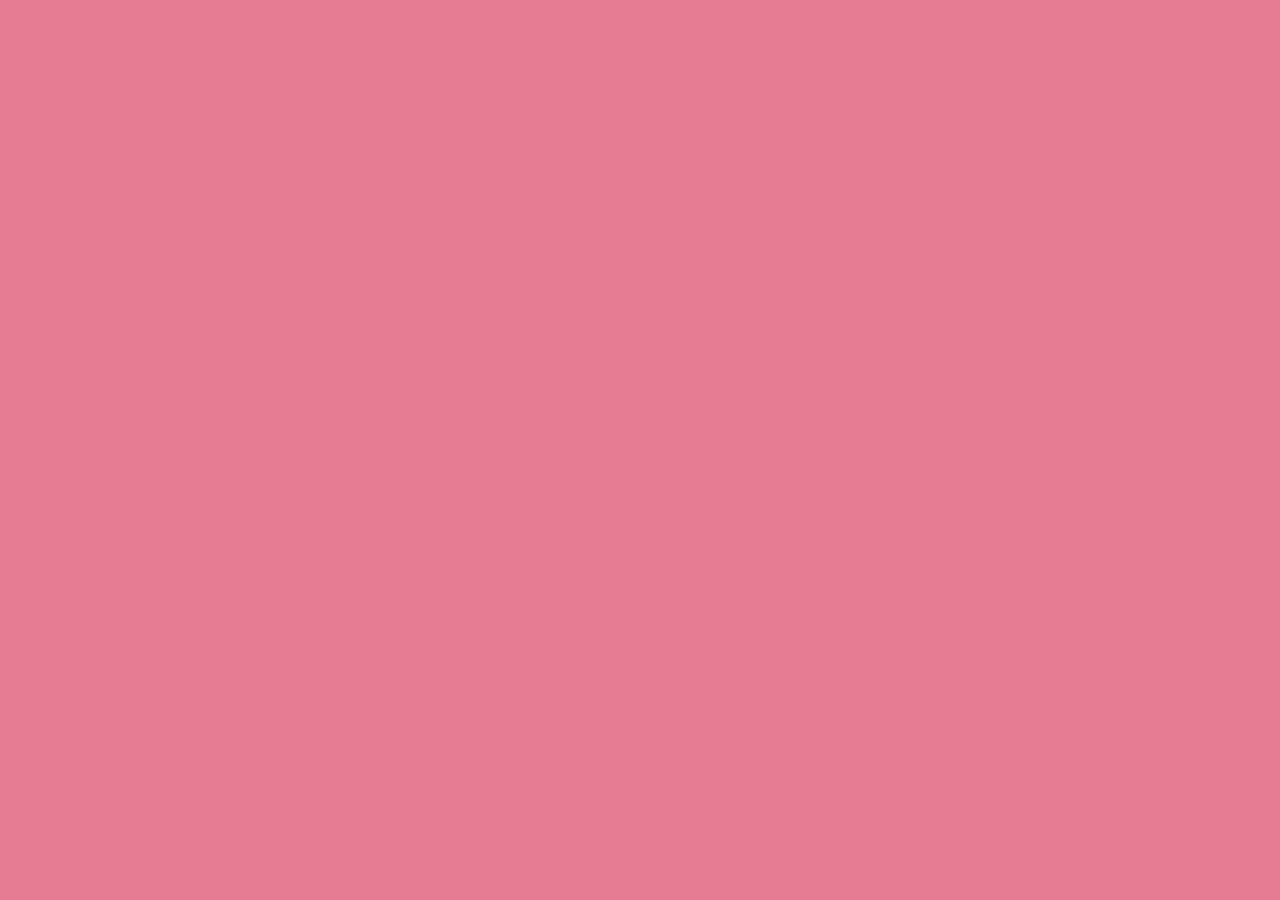
==== index.html @ 674aea05 "html & css static" ====
<!DOCTYPE html>
<html lang="en">
<head>
    <meta charset="UTF-8">
    <meta name="viewport" content="width=device-width, initial-scale=1.0">
    <meta http-equiv="X-UA-Compatible" content="ie=edge">
    <title>Pokedex</title>
    <link rel="stylesheet" href="src/reset.css">
    <link rel="stylesheet" href="src/main.css">
</head>
<body>
    <div id="root"></div>

    <script type="module" src="src/index.js"></script>
</body>
</html>
---- src/main.css ----
body {
    background-color: #e67b94;
}

header {
    display: flex;
    justify-content: center;
    margin: 10px 10px;
}

#logo {
    max-width: 90%;
}

#chars {
    display: none;
}

.options {
    display: flex;
    margin: 10px 10px;
    padding: 5px;
    background-color: steelblue;
    justify-content: space-around;
    font-family: 'Lexend Deca', sans-serif;
}

ul {
    display: flex;
    flex-wrap: wrap;
    justify-content: center;
}

li {
    display: flex;
    flex-direction: column;
    align-items: center;
    margin: 10px 10px;
    height: 150px;
    width: 150px;
    border: 1px solid black;
    border-radius: 5%;
    background-color: #F8D030;
    
}

.poke-image {
    align-items: center;
    height: 65%;
}

.poke-image img {
    height: 100%;
}

.poke-info {
    font-family: 'Lexend Deca', sans-serif;
    font-size: .8em;
    margin: 10px 0px;
}
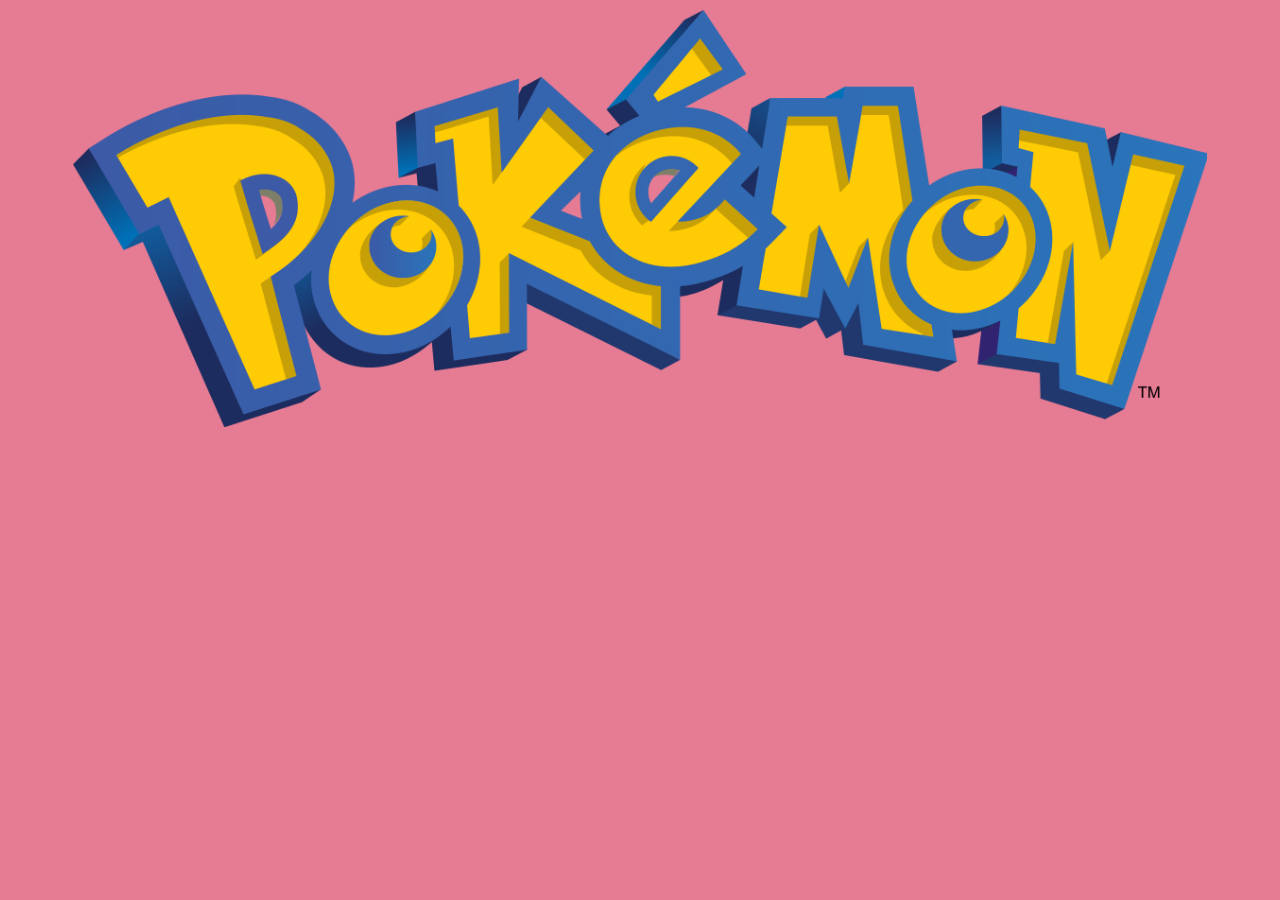
==== commit f0c2d81d: "passing render PokeCard test" ====
--- a/index.html
+++ b/index.html
@@ -9,6 +9,11 @@
     <link rel="stylesheet" href="src/main.css">
 </head>
 <body>
+
+    <header>
+        <img id="logo" src="./assets/logo.png" alt="pokemon logo">
+    </header>
+
     <div id="root"></div>
 
     <script type="module" src="src/index.js"></script>
--- a/src/main.css
+++ b/src/main.css
@@ -1,3 +1,6 @@
+
+@import url('https://fonts.googleapis.com/css?family=Lexend+Deca&display=swap');
+
 body {
     background-color: #e67b94;
 }
@@ -10,10 +13,6 @@
 
 #logo {
     max-width: 90%;
-}
-
-#chars {
-    display: none;
 }
 
 .options {
@@ -58,3 +57,20 @@
     font-size: .8em;
     margin: 10px 0px;
 }
+
+@media only screen and (min-width: 768px) {
+
+    #root {
+        display: flex;
+    }
+
+    .options {
+        display: flex;
+        flex-direction: column;
+    }
+
+    input {
+        width: 90%;
+        margin: 5px;
+    }
+}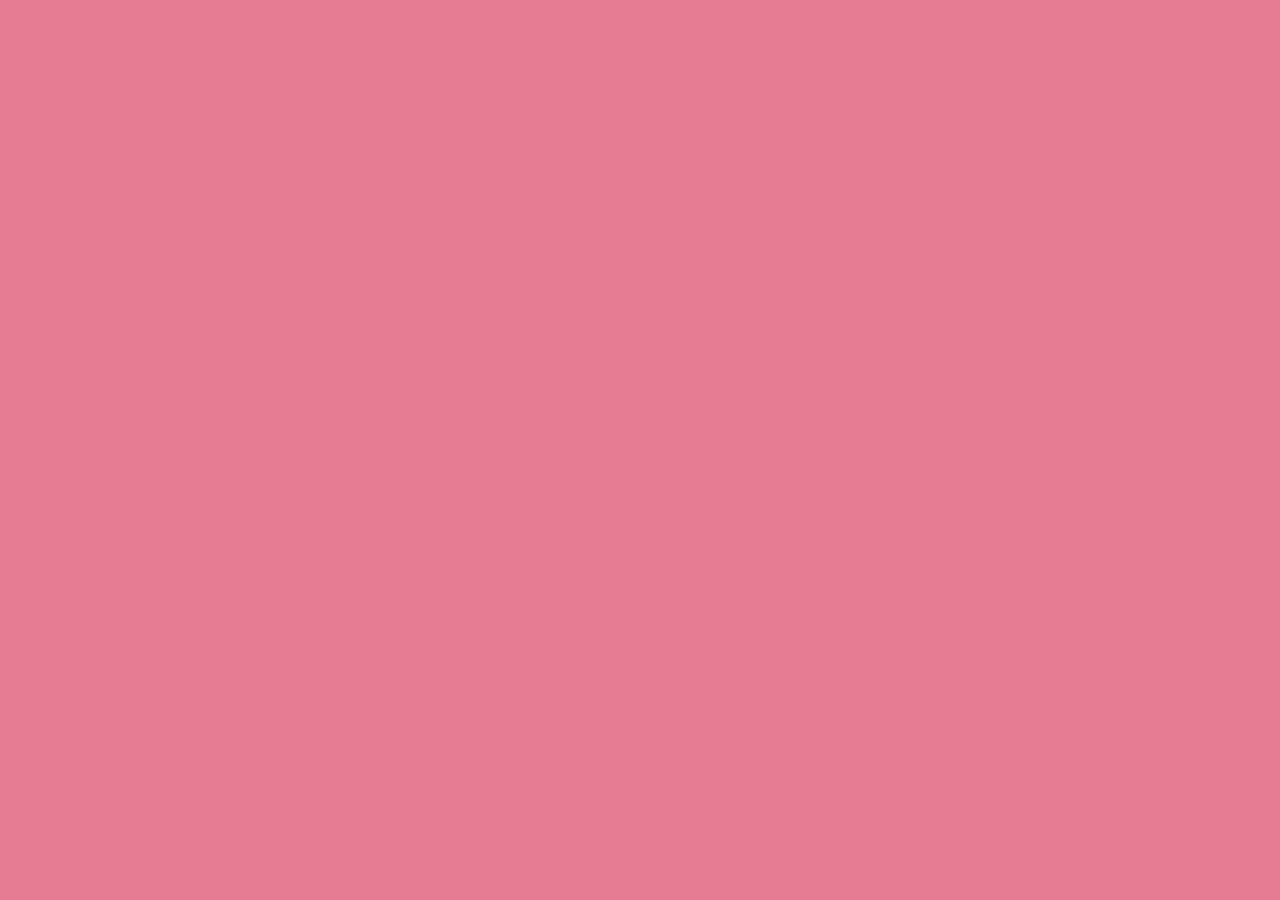
==== commit 47c2a2b3: "header and poke-dex scripted" ====
--- a/index.html
+++ b/index.html
@@ -7,12 +7,9 @@
     <title>Pokedex</title>
     <link rel="stylesheet" href="src/reset.css">
     <link rel="stylesheet" href="src/main.css">
+    <link rel="stylesheet" href="src/components/poke-dex/PokeCard.css">
 </head>
 <body>
-
-    <header>
-        <img id="logo" src="./assets/logo.png" alt="pokemon logo">
-    </header>
 
     <div id="root"></div>
 
--- a/src/components/poke-dex/PokeCard.css
+++ b/src/components/poke-dex/PokeCard.css
@@ -0,0 +1,29 @@
+@import url('https://fonts.googleapis.com/css?family=Lexend+Deca&display=swap');
+
+li {
+    display: flex;
+    flex-direction: column;
+    align-items: center;
+    margin: 10px 10px;
+    height: 150px;
+    width: 150px;
+    border: 1px solid black;
+    border-radius: 5%;
+    background-color: #F8D030;
+    
+}
+
+.poke-image {
+    align-items: center;
+    height: 65%;
+}
+
+.poke-image img {
+    height: 100%;
+}
+
+.poke-info {
+    font-family: 'Lexend Deca', sans-serif;
+    font-size: .8em;
+    margin: 10px 0px;
+}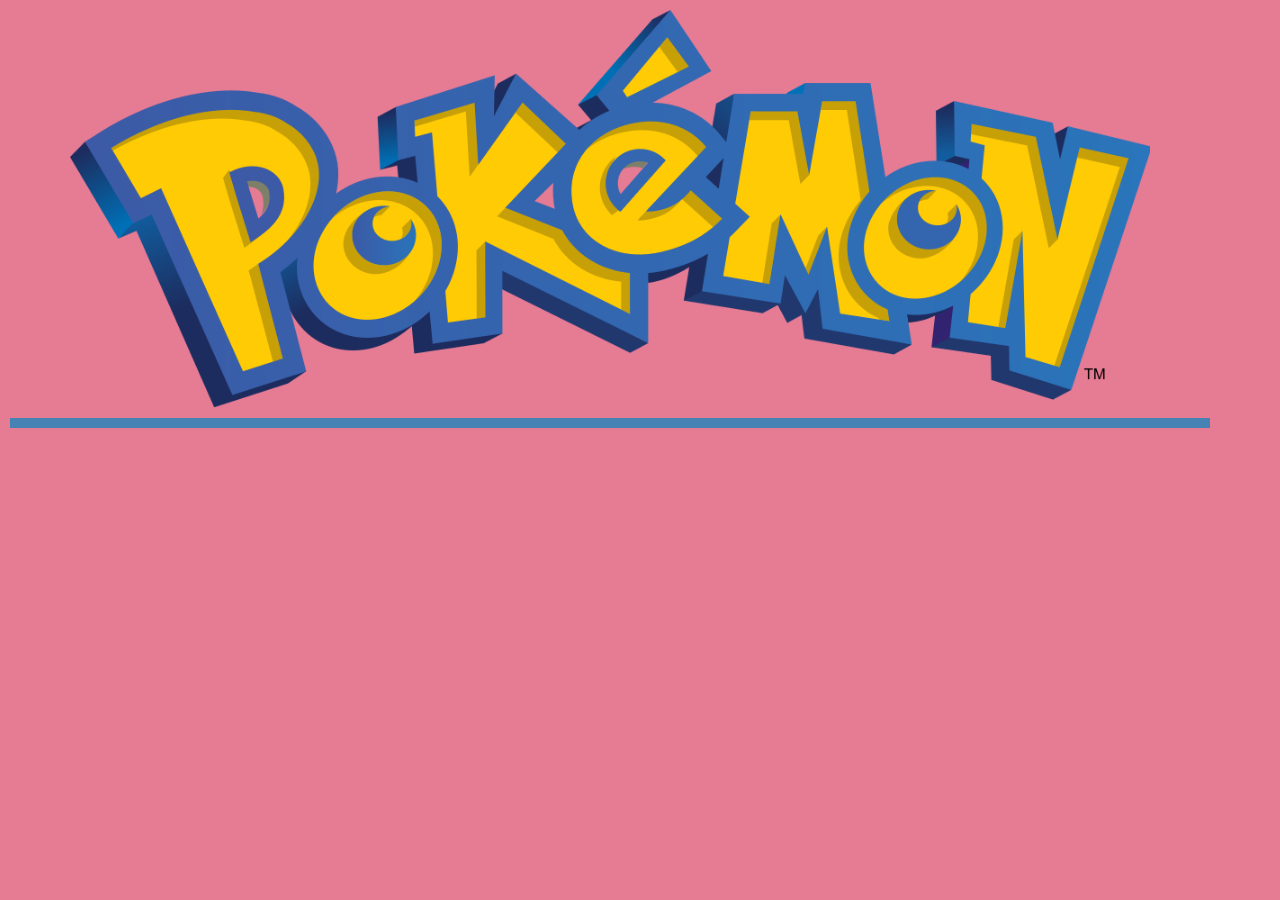
==== commit ce666f23: "wired up and rendering to local server" ====
--- a/index.html
+++ b/index.html
@@ -8,11 +8,17 @@
     <link rel="stylesheet" href="src/reset.css">
     <link rel="stylesheet" href="src/main.css">
     <link rel="stylesheet" href="src/components/poke-dex/PokeCard.css">
+    <link rel="stylesheet" href="src/components/poke-dex/PokeDex.css">
+    <link rel="stylesheet" href="src/components/app/Header.css">
+    <link rel="stylesheet" href="src/components/options/Options.css">
+    <link rel="stylesheet" href="src/components/app/App.css">
 </head>
+
 <body>
 
     <div id="root"></div>
 
     <script type="module" src="src/index.js"></script>
 </body>
+
 </html>--- a/src/main.css
+++ b/src/main.css
@@ -1,76 +1,5 @@
-
-@import url('https://fonts.googleapis.com/css?family=Lexend+Deca&display=swap');
 
 body {
     background-color: #e67b94;
 }
 
-header {
-    display: flex;
-    justify-content: center;
-    margin: 10px 10px;
-}
-
-#logo {
-    max-width: 90%;
-}
-
-.options {
-    display: flex;
-    margin: 10px 10px;
-    padding: 5px;
-    background-color: steelblue;
-    justify-content: space-around;
-    font-family: 'Lexend Deca', sans-serif;
-}
-
-ul {
-    display: flex;
-    flex-wrap: wrap;
-    justify-content: center;
-}
-
-li {
-    display: flex;
-    flex-direction: column;
-    align-items: center;
-    margin: 10px 10px;
-    height: 150px;
-    width: 150px;
-    border: 1px solid black;
-    border-radius: 5%;
-    background-color: #F8D030;
-    
-}
-
-.poke-image {
-    align-items: center;
-    height: 65%;
-}
-
-.poke-image img {
-    height: 100%;
-}
-
-.poke-info {
-    font-family: 'Lexend Deca', sans-serif;
-    font-size: .8em;
-    margin: 10px 0px;
-}
-
-@media only screen and (min-width: 768px) {
-
-    #root {
-        display: flex;
-    }
-
-    .options {
-        display: flex;
-        flex-direction: column;
-    }
-
-    input {
-        width: 90%;
-        margin: 5px;
-    }
-}--- a/src/components/poke-dex/PokeCard.css
+++ b/src/components/poke-dex/PokeCard.css
@@ -10,7 +10,6 @@
     border: 1px solid black;
     border-radius: 5%;
     background-color: #F8D030;
-    
 }
 
 .poke-image {
--- a/src/components/poke-dex/PokeDex.css
+++ b/src/components/poke-dex/PokeDex.css
@@ -0,0 +1,5 @@
+ul {
+    display: flex;
+    flex-wrap: wrap;
+    justify-content: center;
+}--- a/src/components/app/Header.css
+++ b/src/components/app/Header.css
@@ -0,0 +1,9 @@
+header {
+    display: flex;
+    justify-content: center;
+    margin: 10px 10px;
+}
+
+#logo {
+    max-width: 90%;
+}--- a/src/components/options/Options.css
+++ b/src/components/options/Options.css
@@ -0,0 +1,24 @@
+@import url('https://fonts.googleapis.com/css?family=Lexend+Deca&display=swap');
+
+.options {
+    display: flex;
+    margin: 10px 10px;
+    padding: 5px;
+    background-color: steelblue;
+    justify-content: space-around;
+    font-family: 'Lexend Deca', sans-serif;
+}
+
+@media only screen and (min-width: 768px) {
+
+    .options {
+        display: flex;
+        flex-direction: column;
+    }
+
+    input {
+        width: 90%;
+        margin: 5px;
+    }
+
+}--- a/src/components/app/App.css
+++ b/src/components/app/App.css
@@ -0,0 +1,8 @@
+
+@media only screen and (min-width: 768px) {
+
+    #root {
+        display: flex;
+    }
+
+}